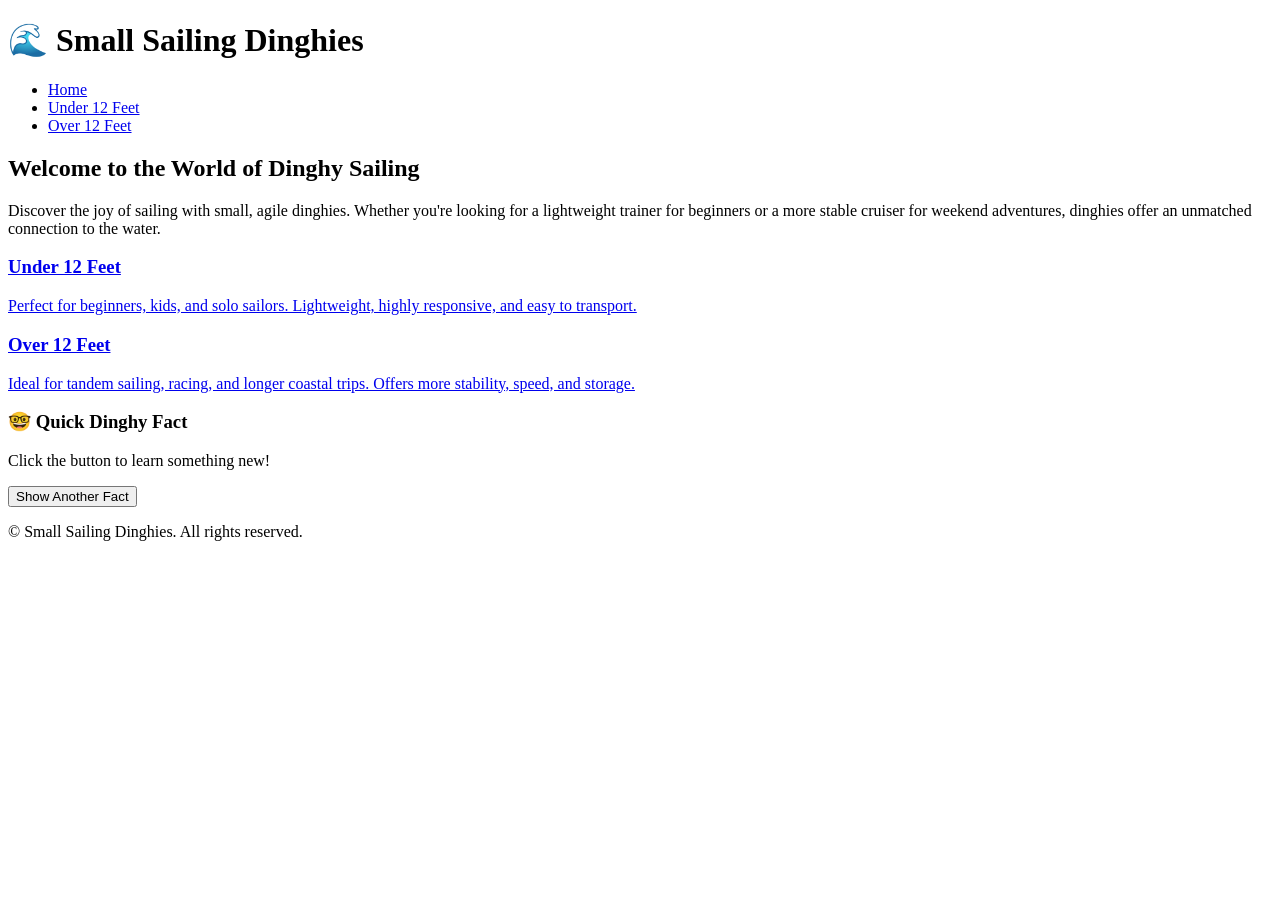
==== index.html @ 4e09b42b "added a file replaced index file with correctly named all lower case" ====
<!DOCTYPE html>
<html lang="en">
<head>
    <meta charset="UTF-8">
    <meta name="viewport" content="width=device-width, initial-scale=1.0">
    <title>Small Sailing Dinghies</title>
    <link rel="stylesheet" href="style.css">
</head>
<body>
    <header>
        <h1>🌊 Small Sailing Dinghies</h1>
        <nav>
            <ul>
                <li><a href="index.html">Home</a></li>
                <li><a href="under12.html">Under 12 Feet</a></li>
                <li><a href="over12.html">Over 12 Feet</a></li>
            </ul>
        </nav>
    </header>
    <main>
        <h2>Welcome to the World of Dinghy Sailing</h2>
        <p>Discover the joy of sailing with small, agile dinghies. Whether you're looking for a lightweight trainer for beginners or a more stable cruiser for weekend adventures, dinghies offer an unmatched connection to the water.</p>
        
        <section class="category-links">
            <a href="under12.html" class="card">
                <h3>Under 12 Feet</h3>
                <p>Perfect for beginners, kids, and solo sailors. Lightweight, highly responsive, and easy to transport.</p>
            </a>
            <a href="over12.html" class="card">
                <h3>Over 12 Feet</h3>
                <p>Ideal for tandem sailing, racing, and longer coastal trips. Offers more stability, speed, and storage.</p>
            </a>
        </section>

        <section class="interactive">
            <h3>🤓 Quick Dinghy Fact</h3>
            <p id="fact-display" class="fact-text">Click the button to learn something new!</p>
            <button id="fact-btn">Show Another Fact</button>
        </section>
    </main>
    <footer>
        <p>&copy; <span id="year"></span> Small Sailing Dinghies. All rights reserved.</p>
    </footer>
    <script src="script.js"></script>
</body>
</html>
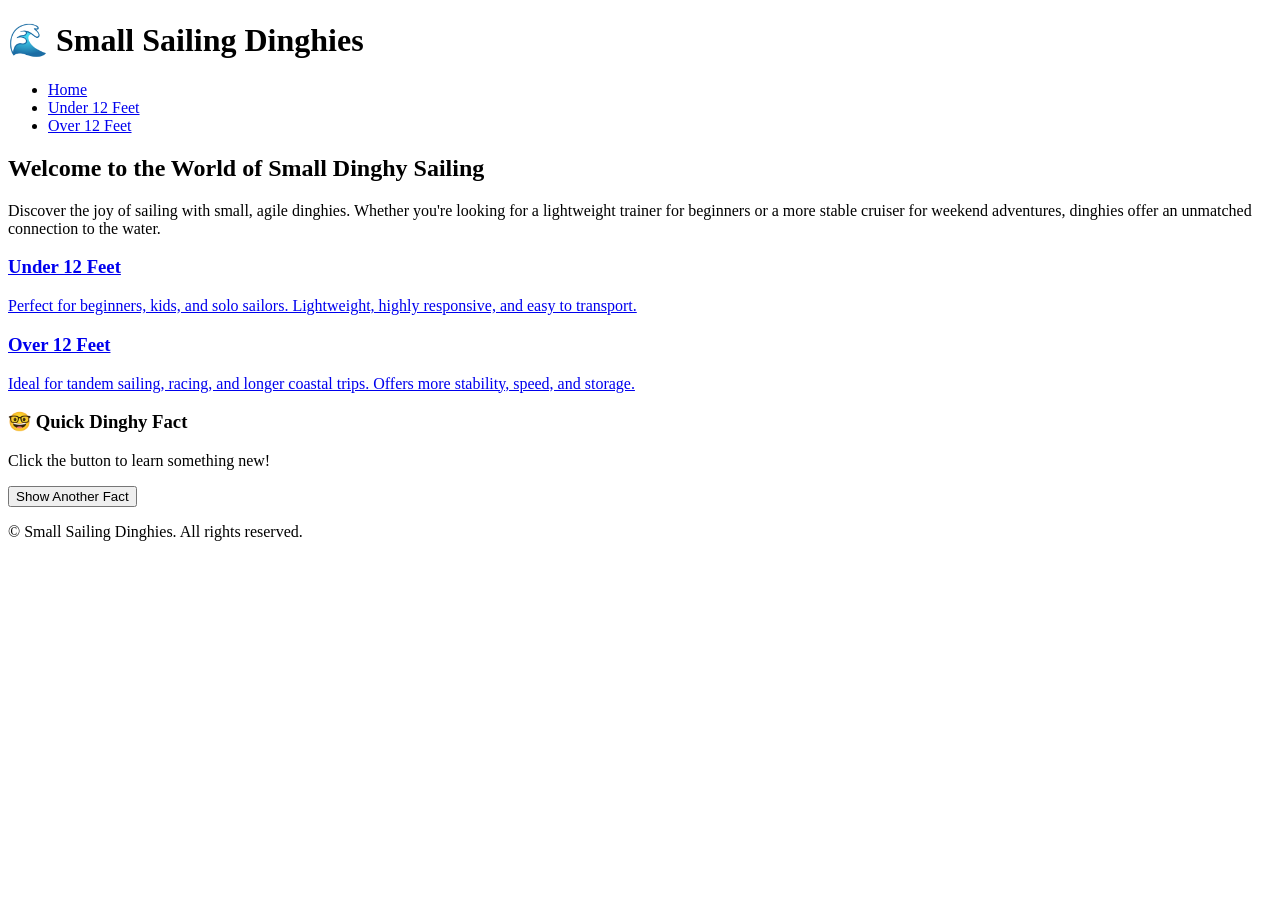
==== commit a9010a4d: "Update heading for dinghy sailing section" ====
--- a/index.html
+++ b/index.html
@@ -18,7 +18,7 @@
         </nav>
     </header>
     <main>
-        <h2>Welcome to the World of Dinghy Sailing</h2>
+        <h2>Welcome to the World of Small Dinghy Sailing</h2>
         <p>Discover the joy of sailing with small, agile dinghies. Whether you're looking for a lightweight trainer for beginners or a more stable cruiser for weekend adventures, dinghies offer an unmatched connection to the water.</p>
         
         <section class="category-links">
@@ -43,4 +43,4 @@
     </footer>
     <script src="script.js"></script>
 </body>
-</html>+</html>
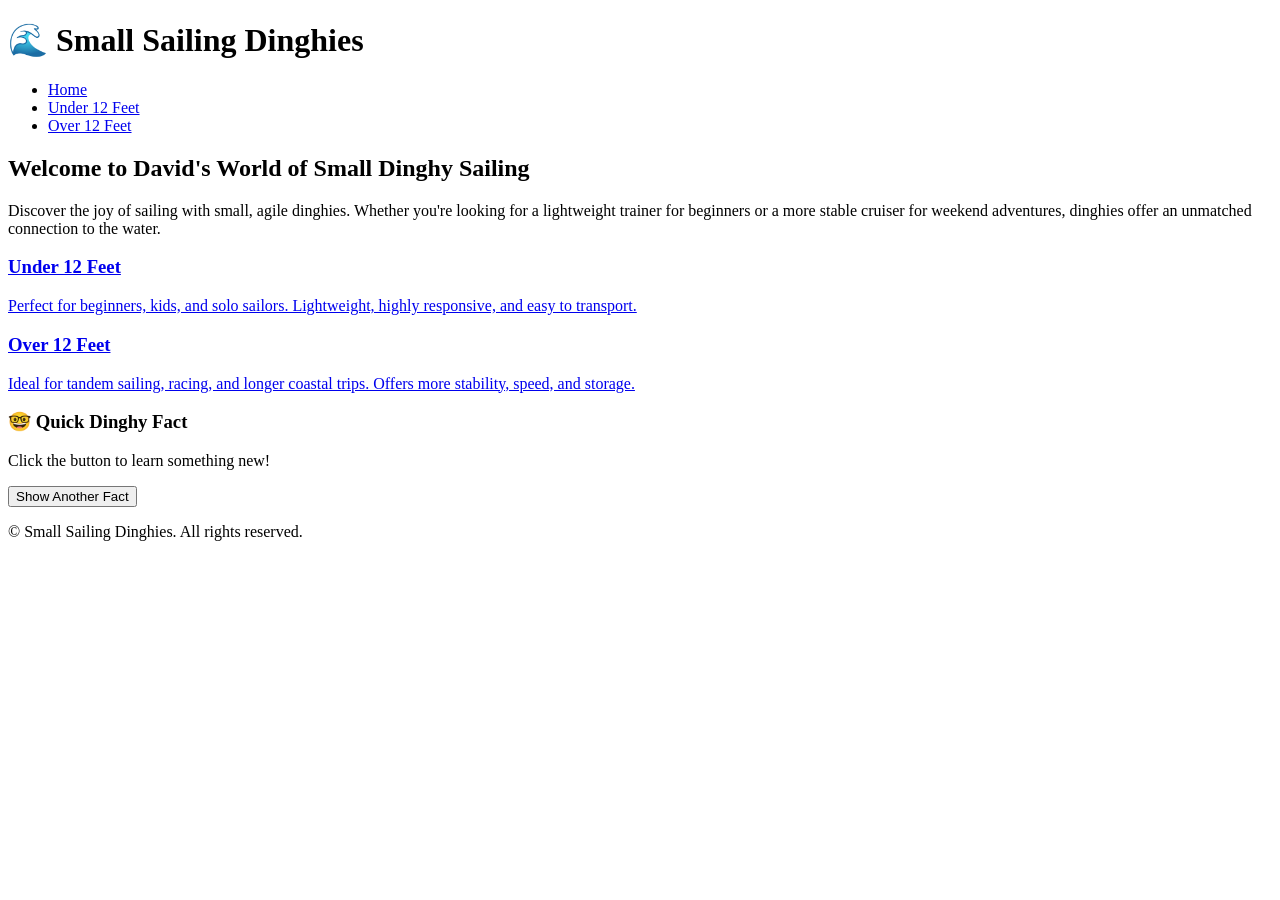
==== commit e5db100f: "Updated heading with my name" ====
--- a/index.html
+++ b/index.html
@@ -3,7 +3,7 @@
 <head>
     <meta charset="UTF-8">
     <meta name="viewport" content="width=device-width, initial-scale=1.0">
-    <title>Small Sailing Dinghies</title>
+    <title>My Small Sailing Dinghies </title>
     <link rel="stylesheet" href="style.css">
 </head>
 <body>
@@ -18,7 +18,7 @@
         </nav>
     </header>
     <main>
-        <h2>Welcome to the World of Small Dinghy Sailing</h2>
+        <h2>Welcome to David's World of Small Dinghy Sailing</h2>
         <p>Discover the joy of sailing with small, agile dinghies. Whether you're looking for a lightweight trainer for beginners or a more stable cruiser for weekend adventures, dinghies offer an unmatched connection to the water.</p>
         
         <section class="category-links">
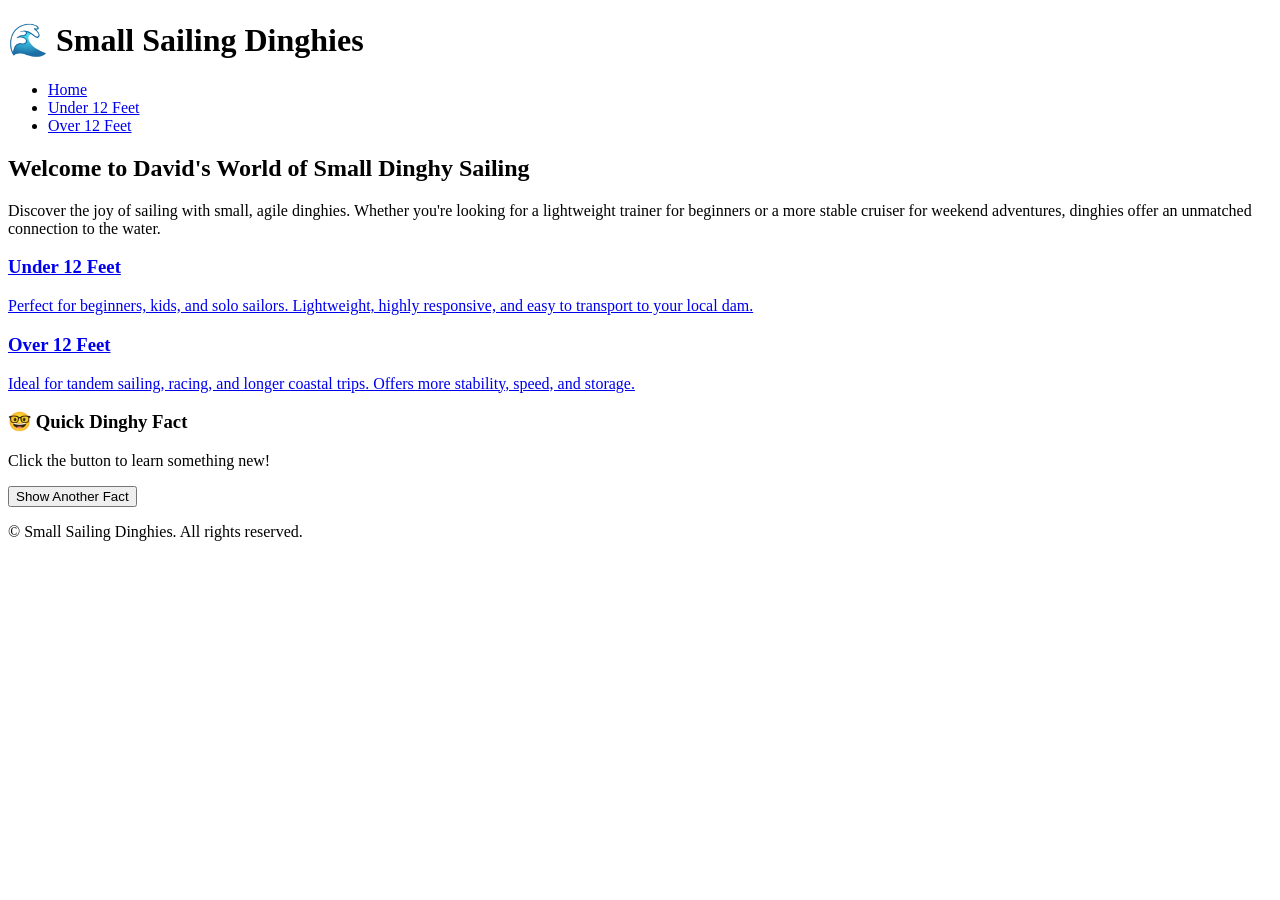
==== commit 4c84170e: "added dam usage for unde 12feet locally" ====
--- a/index.html
+++ b/index.html
@@ -24,7 +24,7 @@
         <section class="category-links">
             <a href="under12.html" class="card">
                 <h3>Under 12 Feet</h3>
-                <p>Perfect for beginners, kids, and solo sailors. Lightweight, highly responsive, and easy to transport.</p>
+                <p>Perfect for beginners, kids, and solo sailors. Lightweight, highly responsive, and easy to transport to your local dam.</p>
             </a>
             <a href="over12.html" class="card">
                 <h3>Over 12 Feet</h3>
